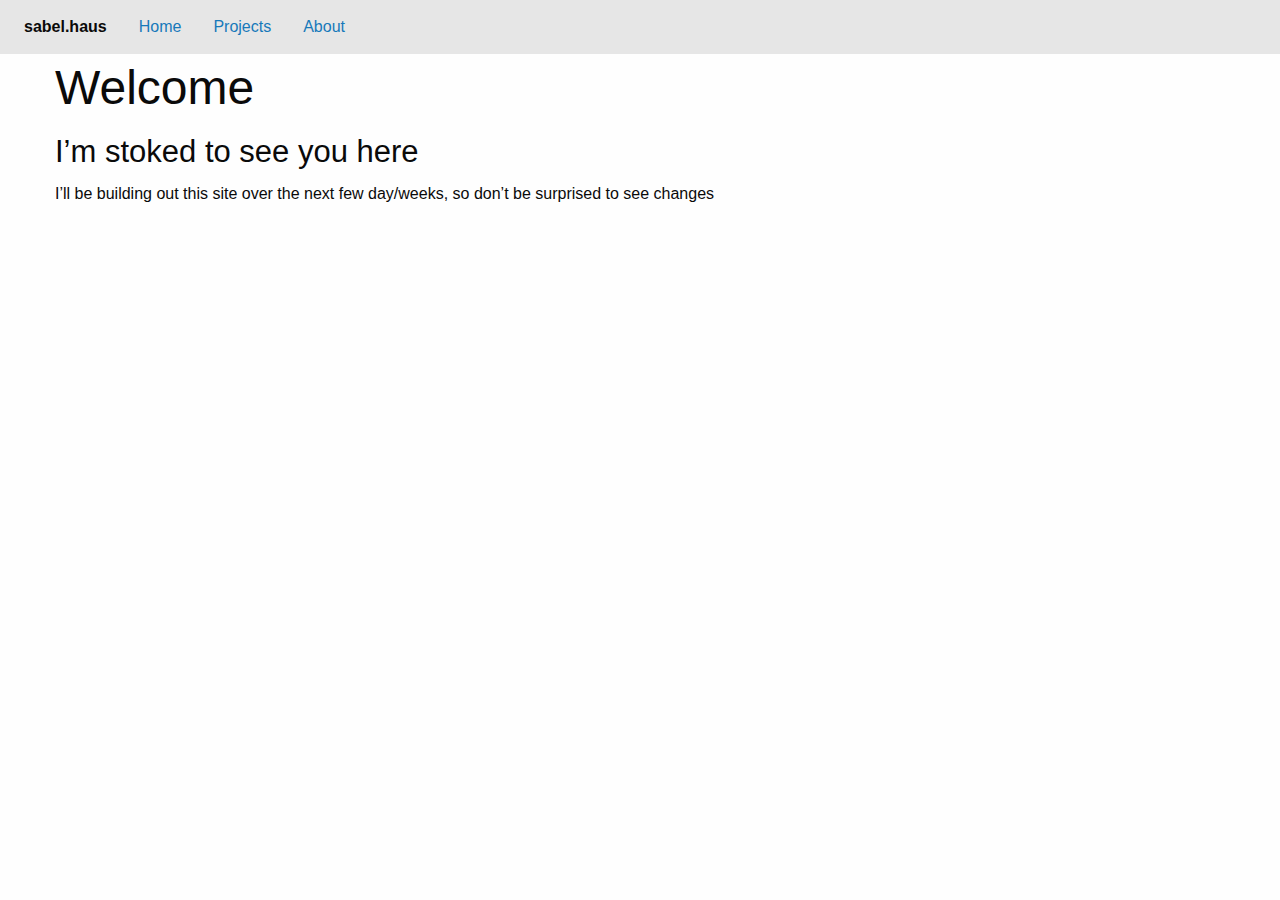
==== index.html @ 15312e94 "inital commit, half assed starting point for a static site" ====
<!doctype html>
<html class="no-js" lang="en" dir="ltr">
  <head>
    <meta charset="utf-8">
    <meta http-equiv="x-ua-compatible" content="ie=edge">
    <meta name="viewport" content="width=device-width, initial-scale=1.0">
    <title>Foundation for Sites</title>
    <link rel="stylesheet" href="css/foundation.min.css">
    <link rel="stylesheet" href="css/foundation-icons.css">
  </head>
  <body>

    <div class="top-bar">
      <div class="top-bar-left">
        <ul class="menu">
          <li class="menu-text">sabel.haus</li>
          <li><a href="/">Home</a></li>
          <li><a href="/proj.html">Projects</a></li>
          <li><a href="/about.html">About</a></li>
        </ul>
      </div>
    </div>

    <div class="row">
      <div class="large-12 small-12 columns">
        <h1>Welcome</h1>
      </div>
    </div>

    <div class="row">
      <div class="large-12 small-12 columns">
        <h3>I&rsquo;m stoked to see you here</h3>
        <p>I&rsquo;ll be building out this site over the next few day/weeks, so don&rsquo;t be surprised to see changes</p>
      </div>
    </div>

    <script src="js/vendor/jquery.min.js"></script>
    <script src="js/vendor/foundation.min.js"></script>
    <script src="js/app.js"></script>
  </body>
</html>
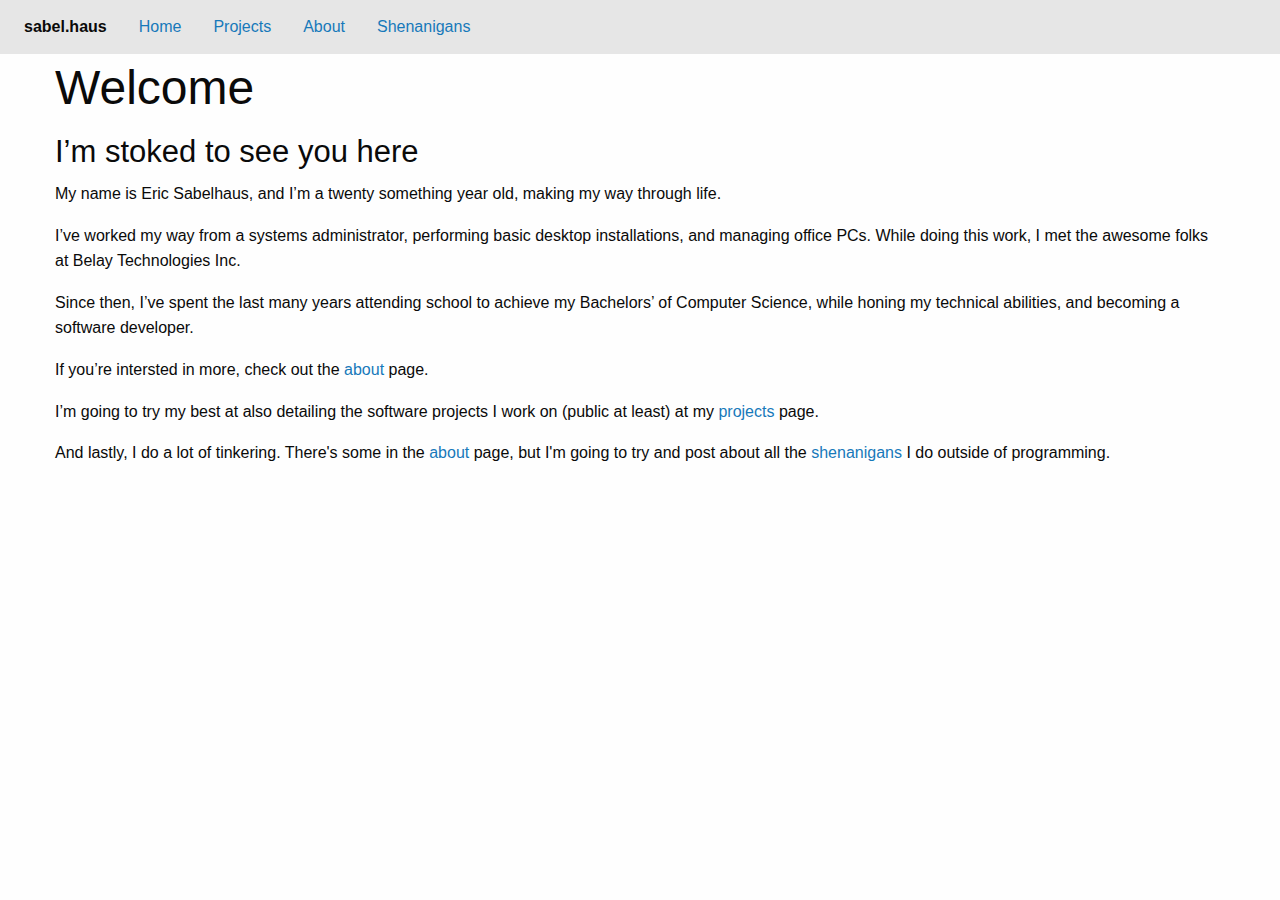
==== commit 1ccb477a: "tweaking index page" ====
--- a/index.html
+++ b/index.html
@@ -17,6 +17,7 @@
           <li><a href="/">Home</a></li>
           <li><a href="/proj.html">Projects</a></li>
           <li><a href="/about.html">About</a></li>
+          <li><a href="/shenanigans.html">Shenanigans</a></li>
         </ul>
       </div>
     </div>
@@ -30,7 +31,12 @@
     <div class="row">
       <div class="large-12 small-12 columns">
         <h3>I&rsquo;m stoked to see you here</h3>
-        <p>I&rsquo;ll be building out this site over the next few day/weeks, so don&rsquo;t be surprised to see changes</p>
+        <p>My name is Eric Sabelhaus, and I&rsquo;m a twenty something year old, making my way through life.</p>
+        <p>I&rsquo;ve worked my way from a systems administrator, performing basic desktop installations, and managing office PCs. While doing this work, I met the awesome folks at Belay Technologies Inc.</p>
+        <p>Since then, I&rsquo;ve spent the last many years attending school to achieve my Bachelors&rsquo; of Computer Science, while honing my technical abilities, and becoming a software developer.</p>
+        <p>If you&rsquo;re intersted in more, check out the <a href="/about">about</a> page.</p>
+        <p>I&rsquo;m going to try my best at also detailing the software projects I work on (public at least) at my <a href="/proj">projects</a> page.</p>
+        <p>And lastly, I do a lot of tinkering. There's some in the <a href="/about">about</a> page, but I'm going to try and post about all the <a href="/shenanigans">shenanigans</a> I do outside of programming.</p>
       </div>
     </div>
 
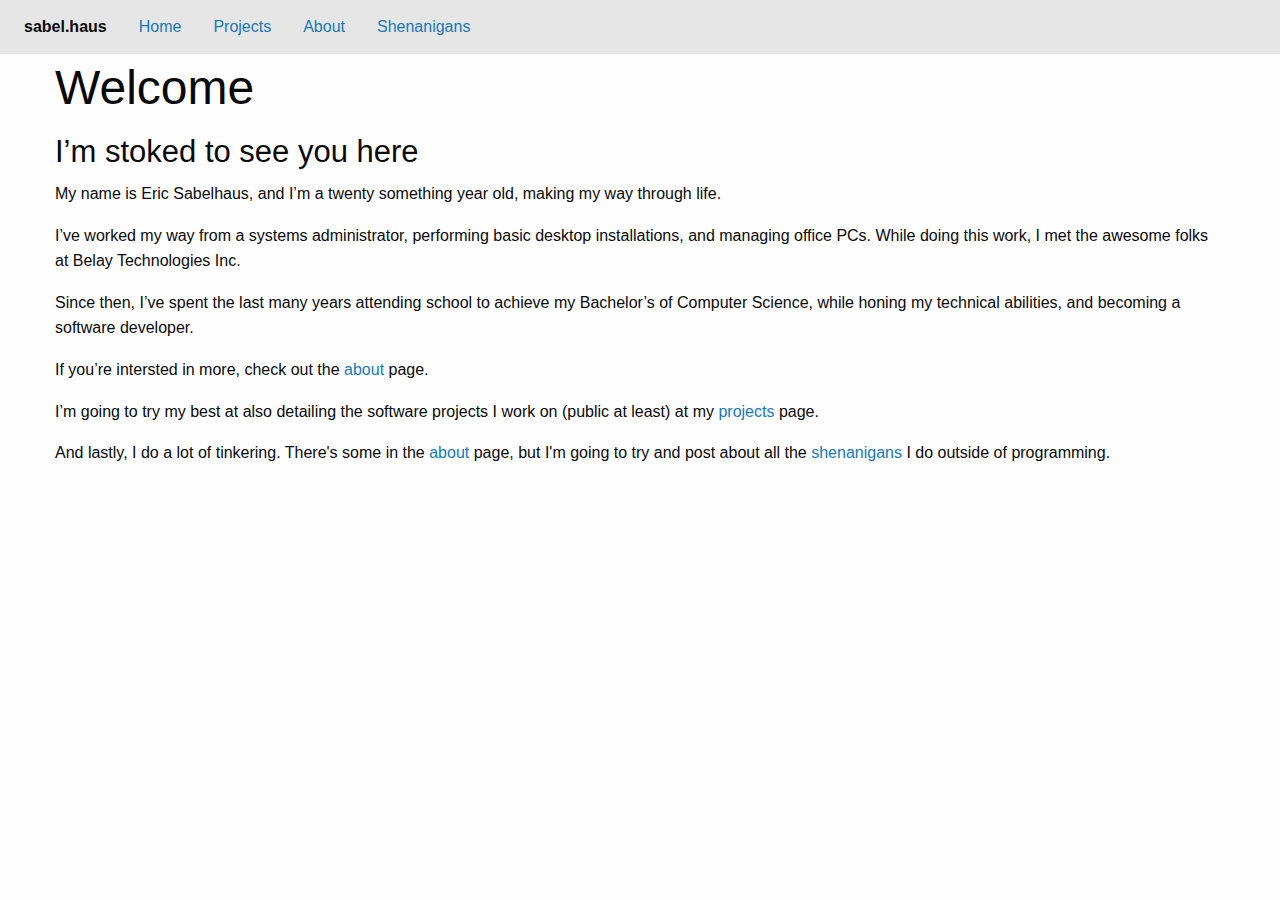
==== commit ef8ed48d: "touch up" ====
--- a/index.html
+++ b/index.html
@@ -33,10 +33,10 @@
         <h3>I&rsquo;m stoked to see you here</h3>
         <p>My name is Eric Sabelhaus, and I&rsquo;m a twenty something year old, making my way through life.</p>
         <p>I&rsquo;ve worked my way from a systems administrator, performing basic desktop installations, and managing office PCs. While doing this work, I met the awesome folks at Belay Technologies Inc.</p>
-        <p>Since then, I&rsquo;ve spent the last many years attending school to achieve my Bachelors&rsquo; of Computer Science, while honing my technical abilities, and becoming a software developer.</p>
-        <p>If you&rsquo;re intersted in more, check out the <a href="/about">about</a> page.</p>
-        <p>I&rsquo;m going to try my best at also detailing the software projects I work on (public at least) at my <a href="/proj">projects</a> page.</p>
-        <p>And lastly, I do a lot of tinkering. There's some in the <a href="/about">about</a> page, but I'm going to try and post about all the <a href="/shenanigans">shenanigans</a> I do outside of programming.</p>
+        <p>Since then, I&rsquo;ve spent the last many years attending school to achieve my Bachelor&rsquo;s of Computer Science, while honing my technical abilities, and becoming a software developer.</p>
+        <p>If you&rsquo;re intersted in more, check out the <a href="/about.html">about</a> page.</p>
+        <p>I&rsquo;m going to try my best at also detailing the software projects I work on (public at least) at my <a href="/proj.html">projects</a> page.</p>
+        <p>And lastly, I do a lot of tinkering. There's some in the <a href="/about.html">about</a> page, but I'm going to try and post about all the <a href="/shenanigans.html">shenanigans</a> I do outside of programming.</p>
       </div>
     </div>
 
